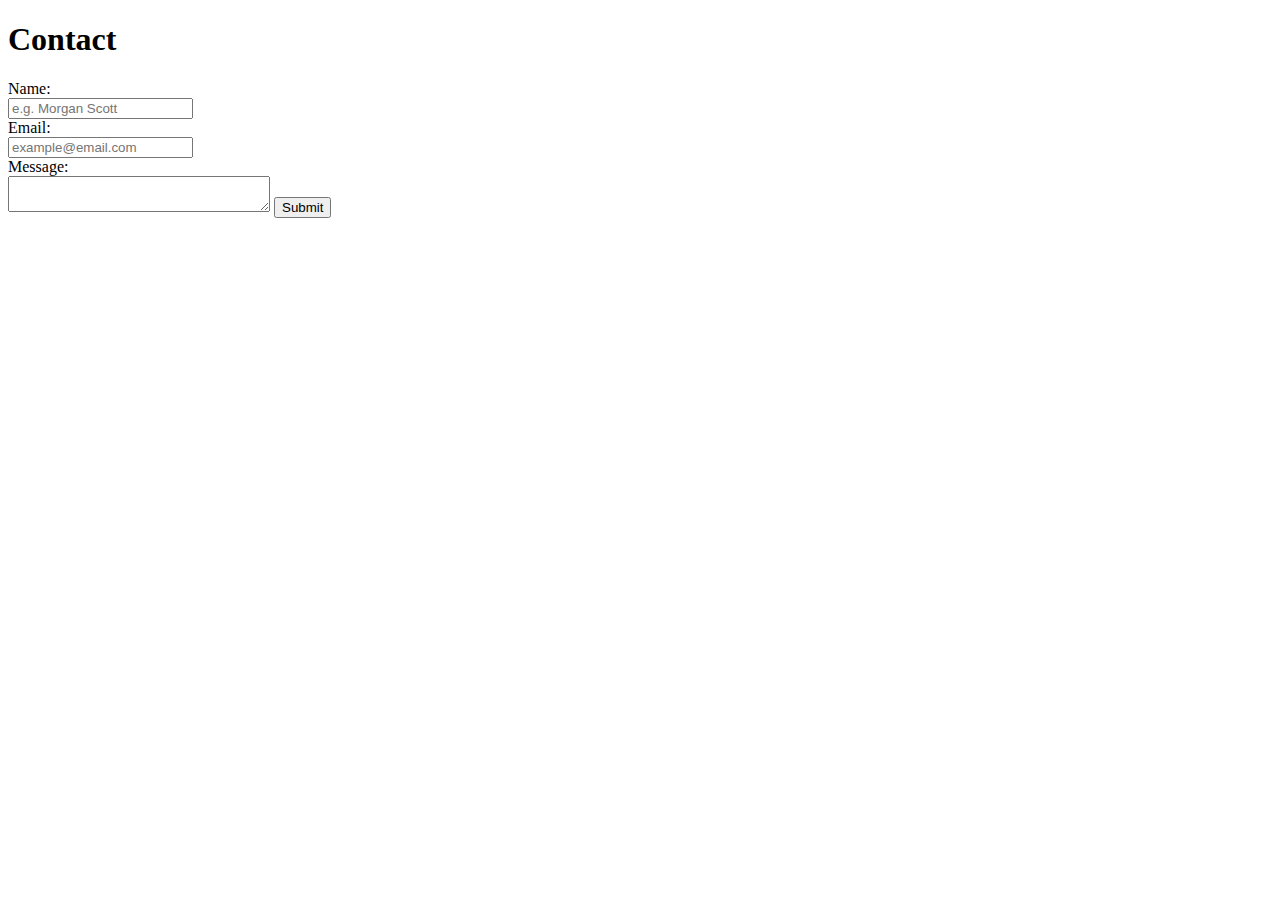
==== contact.html @ aa80ddc7 "initial site files" ====
<!DOCTYPE html>
<html>
  <head>
    <meta charset="utf-8">
    <title>Nicholas Carlton - Contact</title>
  </head>
  <body>
    <h1>Contact</h1>
    <form>
      Name:<br>
      <input type="text" placeholder="e.g. Morgan Scott" name="name"><br>
      Email:<br>
      <input type="text" placeholder="example@email.com" name="email"><br>
      Message:<br>
      <textarea name="message" row="10" cols="30">
      </textarea>
      <input type="submit" value="Submit">
    </form>
  </body>
</html>
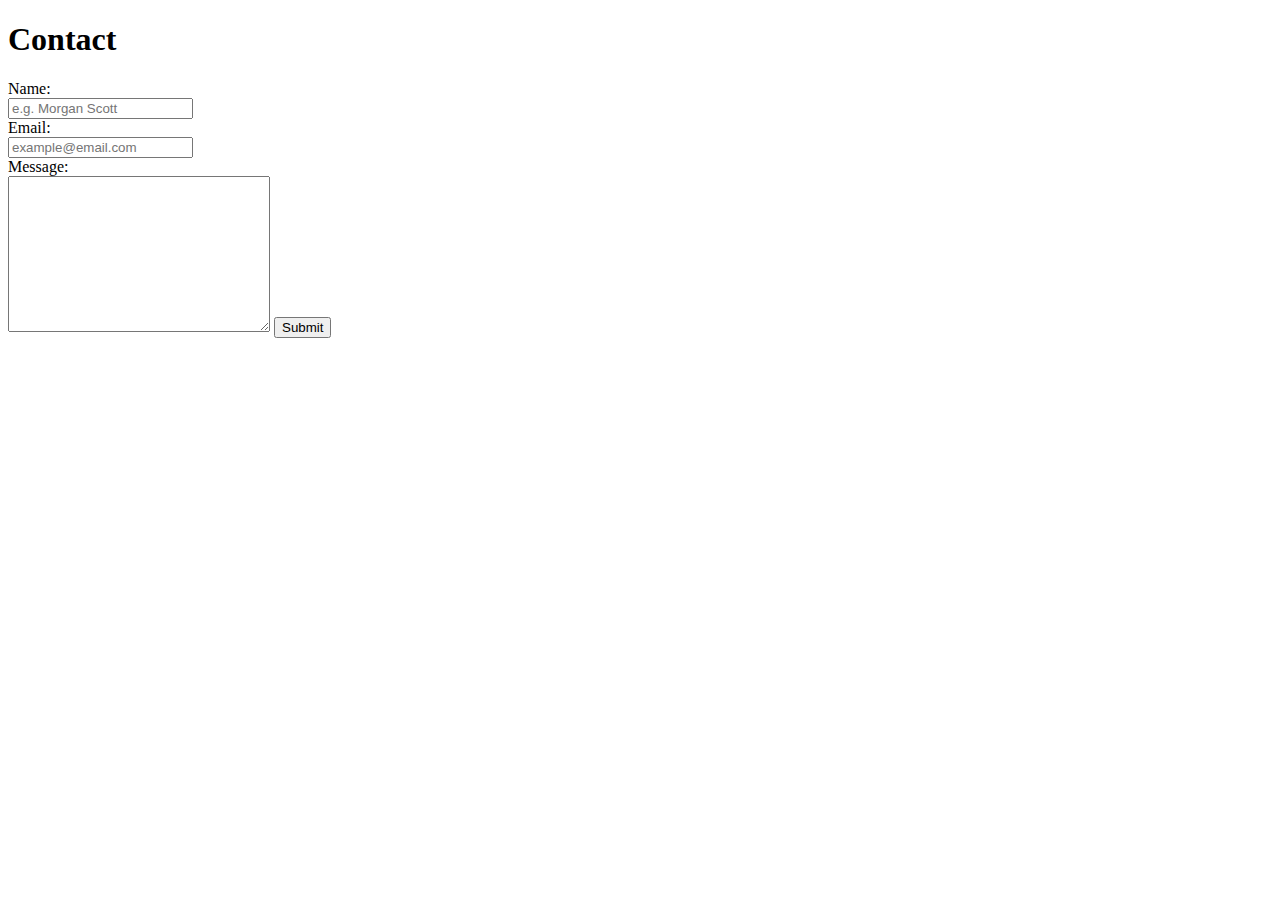
==== commit 43d20072: "initial site files" ====
--- a/contact.html
+++ b/contact.html
@@ -12,7 +12,7 @@
       Email:<br>
       <input type="text" placeholder="example@email.com" name="email"><br>
       Message:<br>
-      <textarea name="message" row="10" cols="30">
+      <textarea name="message" rows="10" cols="30">
       </textarea>
       <input type="submit" value="Submit">
     </form>
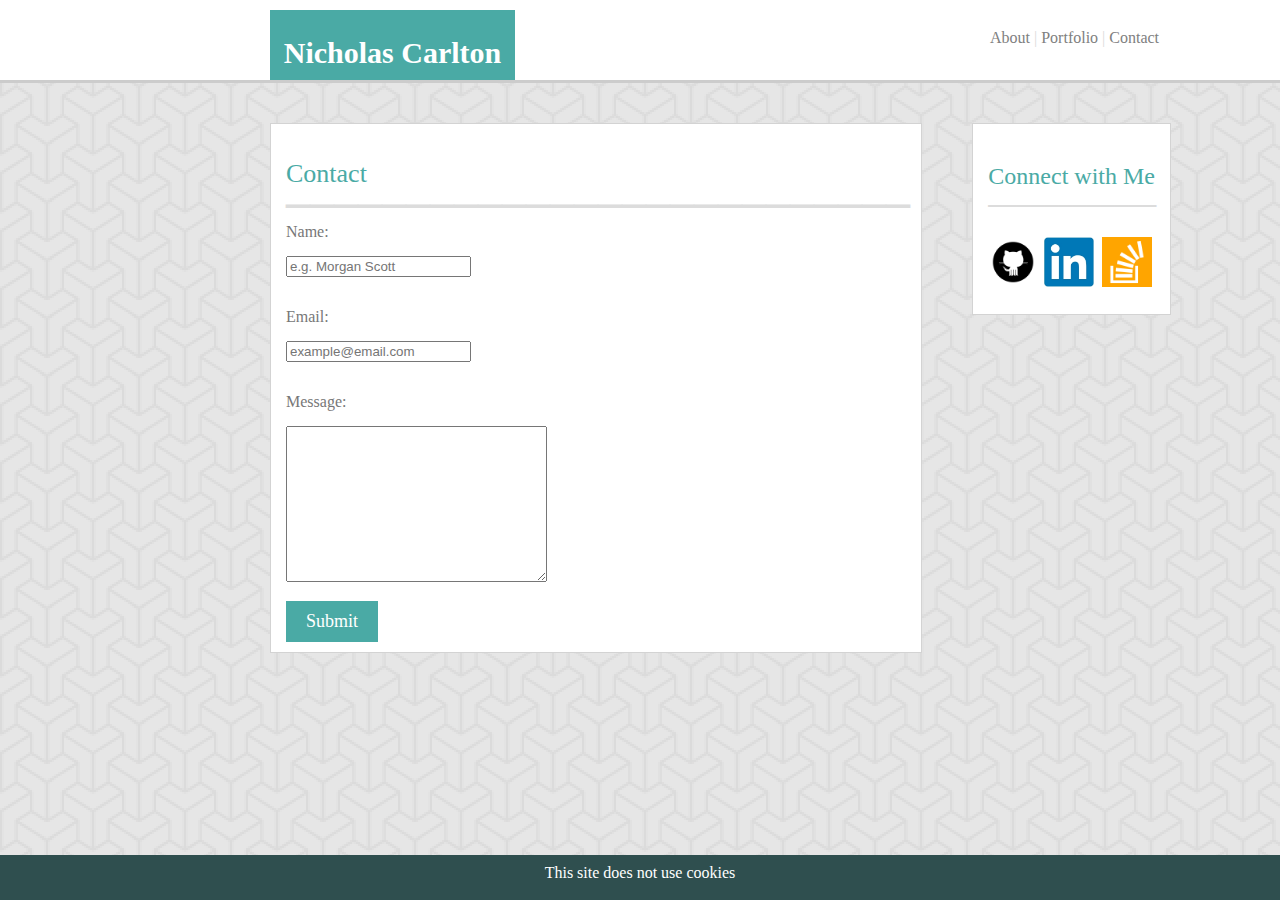
==== commit d1efcf69: "Starting on Portfolio" ====
--- a/contact.html
+++ b/contact.html
@@ -2,19 +2,53 @@
 <html>
   <head>
     <meta charset="utf-8">
+    <link rel="stylesheet" href="assets/css/reset.css">
+    <link rel="stylesheet" type="text/css" href="assets/css/style.css">
     <title>Nicholas Carlton - Contact</title>
   </head>
   <body>
-    <h1>Contact</h1>
-    <form>
-      Name:<br>
-      <input type="text" placeholder="e.g. Morgan Scott" name="name"><br>
-      Email:<br>
-      <input type="text" placeholder="example@email.com" name="email"><br>
-      Message:<br>
-      <textarea name="message" rows="10" cols="30">
-      </textarea>
-      <input type="submit" value="Submit">
-    </form>
+    <div class="main_header">
+      <h1 id="name">Nicholas Carlton  </h1>
+      <div class="toplinks">
+        <nav>
+          <a class="toplink" href="index.html">About</a> |
+          <a class="toplink" href="portfolio.html">Portfolio</a> |
+          <a class="toplink" href="contact.html">Contact</a>
+        </nav>
+      </div>
+    </div>
+    <div class="container">
+      <div class="main_content">
+        <h1 id="contact">Contact</h1>
+        <p class="underline">__________________________</p>
+        <form>
+          Name:<br><br>
+          <input type="text" placeholder="e.g. Morgan Scott" name="name"><br><br><br>
+          Email:<br><br>
+          <input type="text" placeholder="example@email.com" name="email"><br><br><br>
+          Message:<br><br>
+          <textarea name="message" rows="10" cols="30"></textarea><br><br>
+          <input id="submission" type="submit" value="Submit">
+        </form>
+        <div id="social_media_contact">
+          <h2 id="connect">Connect with Me</h2>
+          <p class="underline" id="connectline">____________</p>
+          <div id="buttons">
+            <a class="imagelink" href="https://github.com/burningserenity">
+              <img id="github" alt="Github" src="assets/images/github.png">
+            </a>
+            <a class="imagelink" href="https://www.linkedin.com/in/nicholas-carlton/">
+              <img id="linkedin" alt="Linkedin" src="assets/images/linkedin.png">
+            </a>
+            <a class="imagelink" href="https://stackoverflow.com/users/8093719/burningserenity">
+              <img id="stackoverflow" alt="Stack Overflow" src="assets/images/stackoverflow.png">
+            </a>
+          </div>
+        </div>
+      </div>
+    </div>
+    <footer>
+      <h2>This site does not use cookies</h2>
+    </footer>
   </body>
 </html>
--- a/assets/css/style.css
+++ b/assets/css/style.css
@@ -0,0 +1,294 @@
+body
+{
+  background-image: url("../images/background.png");
+  background-repeat: repeat;
+  padding: 0;
+  margin: 0;
+}
+
+.container
+{
+  width: 1230px;
+}
+
+h2
+{
+  font-family: 'Georgia', Times, 'Times New Roman', serif;
+}
+
+p
+{
+  font: 'Arial', 'Helvetica Neue', Helvetica, sans-serif;
+  color: #777777;
+  background-color: #ffffff;
+}
+
+.main_header
+{
+  background-color: #ffffff;
+  border-color: #cccccc;
+  border-bottom-style: solid;
+  color: #4aaaa5;
+  position: relative;
+  width: 100%;
+  height: 80px;
+  margin: 0 0 40px 0;
+  padding: 0;
+  border-width: medium;
+  min-width: 1230px;
+}
+
+#my_face
+{
+  float: left;
+  margin: 9px 15px 5px 0;
+  height: 150px;
+}
+
+#name
+{
+  position: absolute;
+  background-color: #4aaaa5;
+  color: white;
+  font-family: 'Georgia', Times, 'Times New Roman', serif;
+  font-size: 30px;
+  font-weight: 600;
+  width: 245px;
+  height: 70px;
+  text-align: center;
+  line-height: 85px;
+  margin-left: 270px;
+  margin-top: 10px;
+}
+
+.main_content
+{
+  background-color: white;
+  color: black;
+  left: 270px;
+  right: 510px;
+  width: 650px;
+  position: relative;
+  border-style: ridge;
+  border-color: lightgray;
+  border-width: thin;
+}
+
+#about
+{
+  background-color: white;
+  color: #4aaaa5;
+  text-indent: 15px;
+  height: 37px;
+  line-height: 100px;
+  margin-top: 0;
+  font-family: 'Georgia', Times, 'Times New Roman', serif;
+  font-size: 26px;
+}
+
+.underline
+{
+  text-indent: inherit;
+  background-color: inherit;
+  color: gainsboro;
+  font-weight: 900;
+  font-size: 48px;
+  margin-left: 15px;
+  margin-right: 15px;
+  margin-bottom: 10px;
+}
+
+#connectline
+{
+  font-weight: 600;
+  font-size: 28px;
+  text-align: left;
+  position: absolute;
+  left: 0px;
+  top: 35px;
+  background-color: transparent;
+  color: gainsboro;
+}
+
+#bio
+{
+  position: relative;
+  z-index: 1;
+  margin: 0 15px 5px 15px;
+  line-height: 30px;
+}
+
+#social_media
+{
+  clear: both;
+  background-color: white;
+  float: right;
+  border-style: ridge;
+  border-color: lightgray;
+  border-width: thin;
+  padding: 0 15px 15px 15px;
+  position: relative;
+  left: 250px;
+  top: -491px;
+  color: #4aaaa5;
+  font-size: 24px;
+  line-height: 70px;
+}
+
+#connect
+{
+  line-height: 105px;
+  text-align: left;
+  height: 35px;
+}
+
+#buttons
+{
+  line-height: 140px;
+  position: relative;
+  top: 50px;
+}
+
+.imagelink
+{
+  text-decoration: none;
+}
+
+#github
+{
+  width: 50px;
+  height: 50px;
+  padding: 0 0 0 0;
+}
+
+#github:hover
+{
+  width: 55px;
+  height: 55px;
+}
+
+#linkedin
+{
+  width: 50px;
+  height: 50px;
+  padding: 0 1px 0 0;
+}
+
+#linkedin:hover
+{
+  width: 55px;
+  height: 55px;
+}
+
+#stackoverflow
+{
+  width: 50px;
+  height: 50px;
+  padding: 0 0 0 1px;
+}
+
+#stackoverflow:hover
+{
+  width: 55px;
+  height: 55px;
+}
+
+nav
+{
+  position: relative;
+  left: 990px;
+  color: gainsboro;
+  background-color: white;
+  text-decoration: none;
+  padding-top: 30px;
+}
+
+.toplink:link
+{
+  text-decoration: none;
+  color: gray;
+  background-color: inherit;
+}
+
+.toplink:visited
+{
+  text-decoration: none;
+  color: gray;
+  background-color: inherit;
+}
+
+.toplink:hover
+{
+  text-decoration: underline;
+  color: black;
+  background-color: inherit;
+}
+
+.toplink:active
+{
+  text-decoration: none;
+  color: black;
+  background-color: inherit;
+}
+
+footer
+{
+  position: fixed;
+  background-color: darkslategray;
+  color: white;
+  top: 95%;
+  width: 100%;
+  min-width: 1230px;
+  line-height: 35px;
+  height: 45px;
+  text-align: center;
+  z-index: 3;
+}
+
+#contact
+{
+  background-color: white;
+  color: #4aaaa5;
+  text-indent: 15px;
+  height: 37px;
+  line-height: 100px;
+  margin-top: 0;
+  font-family: 'Georgia', Times, 'Times New Roman', serif;
+  font-size: 26px;
+}
+
+form
+{
+  margin: 15px 5px 10px 15px;
+  font: 'Arial', 'Helvetica Neue', Helvetica, sans-serif;
+  color: #777777;
+  background-color: white;
+}
+
+#submission
+{
+  background-color: #4aaaa5;
+  color: white;
+  text-align: center;
+  border: none;
+  padding: 10px 20px 10px 20px;
+  font-family: 'Georgia', Times, 'Times New Roman', serif;
+  font-size: 18px;
+}
+
+#social_media_contact
+{
+  clear: both;
+  background-color: white;
+  float: right;
+  border-style: ridge;
+  border-color: lightgray;
+  border-width: thin;
+  padding: 0 15px 15px 15px;
+  position: relative;
+  left: 250px;
+  top: -529px;
+  color: #4aaaa5;
+  font-size: 24px;
+  line-height: 70px;
+}
